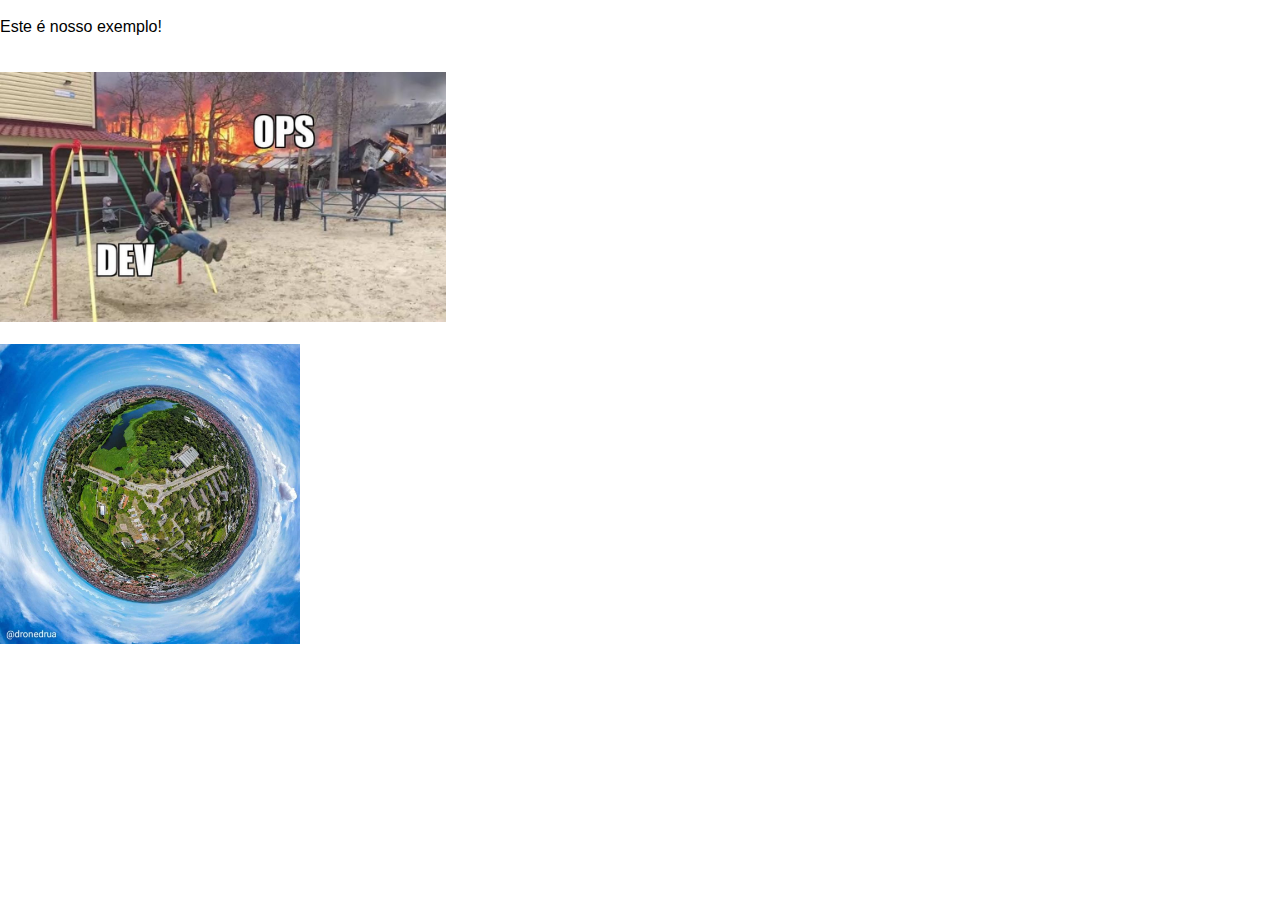
==== index.html @ 92e1d7ac "reestruturando o site" ====
<!DOCTYPE html>
<html>
    <head>
        <meta charset="UTF-8"/>
        <title>Disciplina de GC</title>
        <link rel="stylesheet" href="assets/css/style.css">
    </head>
    <body>
        <!-- Conteúdo -->
        <br>
        Este é nosso exemplo!
        <br>
        <br><br>
        <img src="assets/img/imagem.png" height="250px">
        <br><br>
        <img src="assets/img/foto.jpg" height="300px">
    </body>
</html>
---- assets/css/style.css ----
* {
    margin: 0;
    padding: 0;
    box-sizing: border-box;
    font-family: Arial, Helvetica, sans-serif;
}
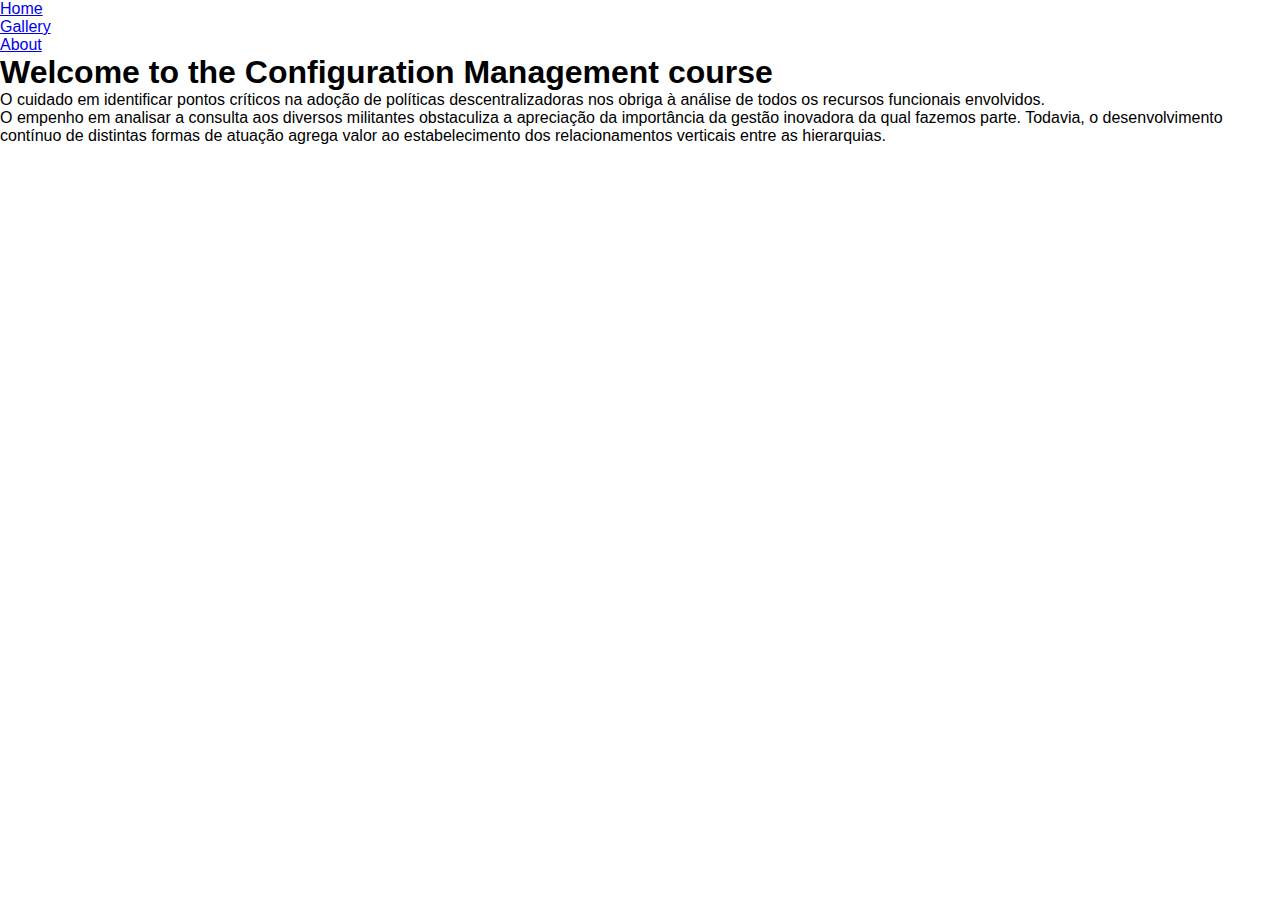
==== commit 4a2f3198: "Revert "Fiz besteira e commitei oO"" ====
--- a/index.html
+++ b/index.html
@@ -2,17 +2,32 @@
 <html>
     <head>
         <meta charset="UTF-8"/>
-        <title>Disciplina de GC</title>
+        <title>Disciplina de GC - HOME</title>
         <link rel="stylesheet" href="assets/css/style.css">
+        <link rel="shortcut icon" href="assets/img/icon-gc.png" type="image/x-icon">
     </head>
     <body>
-        <!-- Conteúdo -->
-        <br>
-        Este é nosso exemplo!
-        <br>
-        <br><br>
-        <img src="assets/img/imagem.png" height="250px">
-        <br><br>
-        <img src="assets/img/foto.jpg" height="300px">
+        <header class="cabecalho">
+            <nav class="nav-bar">
+                <ul>
+                    <li><a href="index.html">Home</a></li>
+                    <li><a href="gallery.html">Gallery</a></li>
+                    <li><a href="about.html">About</a></li>
+                </ul>
+            </nav>
+        </header>
+        <main>
+            <section class="conteudo-bem-vindo">
+                <div class="titulo-conteudo">
+                    <h1>Welcome to the Configuration Management course</h1>
+                </div>
+                <p>
+                    O cuidado em identificar pontos críticos na adoção de políticas descentralizadoras nos obriga à análise de todos os recursos funcionais envolvidos.
+                </p>
+                <p>
+                    O empenho em analisar a consulta aos diversos militantes obstaculiza a apreciação da importância da gestão inovadora da qual fazemos parte. Todavia, o desenvolvimento contínuo de distintas formas de atuação agrega valor ao estabelecimento dos relacionamentos verticais entre as hierarquias.
+                </p>
+            </section>
+        </main>
     </body>
 </html>